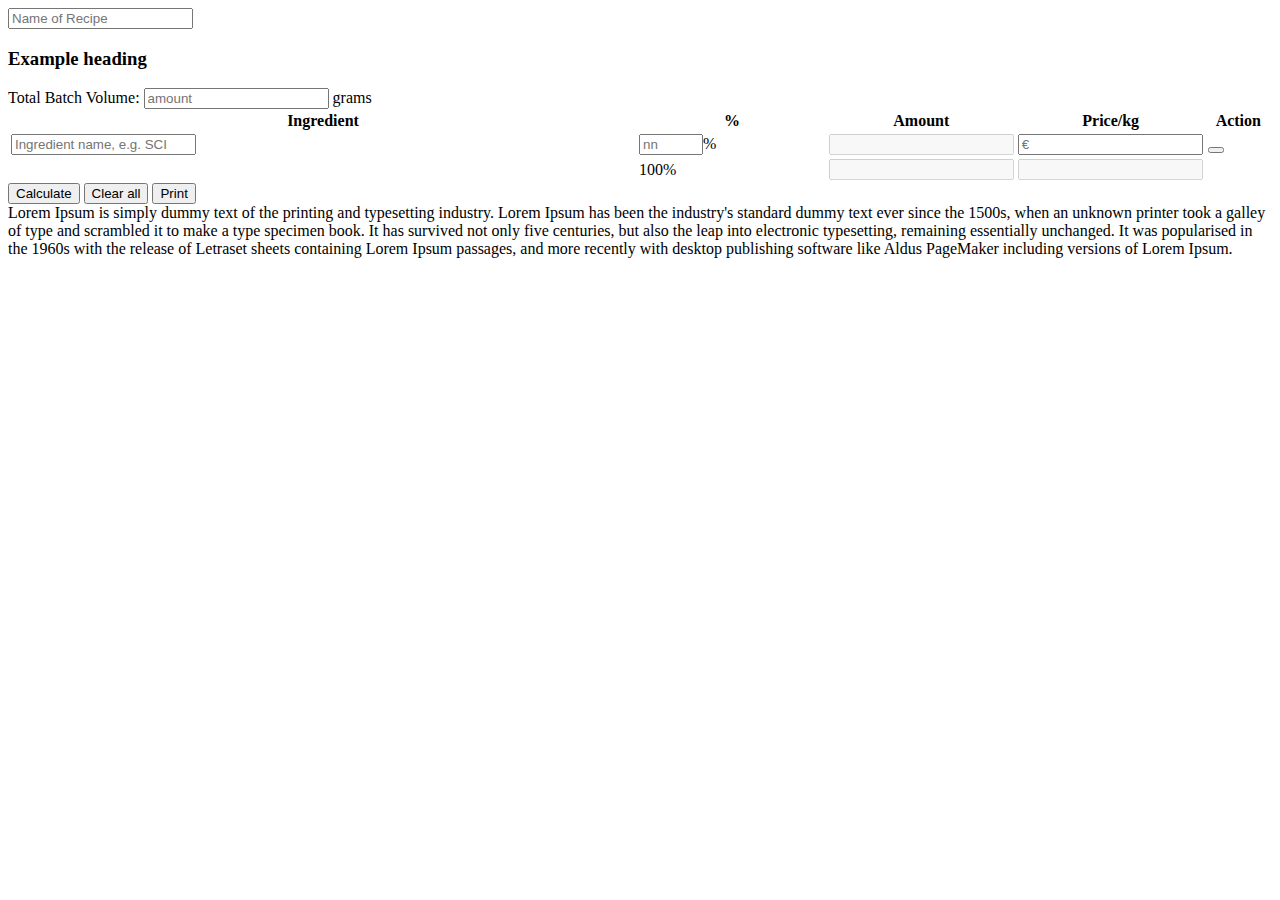
==== ingredientCalculator.html @ 7530d6af "current progress" ====
<!DOCTYPE html>
<html lang="en">
<head>
    <meta charset="UTF-8">
    <meta name="viewport" content="width=device-width, initial-scale=1.0">
    <link href="https://cdn.jsdelivr.net/npm/bootstrap@5.0.0-beta1/dist/css/bootstrap.min.css" rel="stylesheet" integrity="sha384-giJF6kkoqNQ00vy+HMDP7azOuL0xtbfIcaT9wjKHr8RbDVddVHyTfAAsrekwKmP1" crossorigin="anonymous">
    <title>Cosmetic Ingredient Calculator</title>
</head>
<body>
<div class="container">
    <div>
        <input id="recipeName" type="text" placeholder="Name of Recipe">
        <h3>Example heading <span class="badge bg-secondary"></span></h3>
    </div>
    <div>
        <label for="totalAmount">Total Batch Volume: </label>
        <input id="totalAmount" type="number" min="1" placeholder="amount">
        grams
    </div>

    <div class="row">
        <div class="col-sm-8">
            <table id ="table">
                <colgroup>
                    <col style="width: 50%;">
                    <col style="width: 15%;">
                    <col style="width: 10%;">
                    <col style="width: 15%;">
                    <col>
                </colgroup>
                <tr>
                    <th>Ingredient</th>
                    <th>%</th>
                    <th>Amount</th>
                    <th>Price/kg</th>
                    <th>Action</th>
                </tr>
                <tr id="templateRow" style="display:none;">
                    <td><input name="ingrName" type="text" placeholder="Ingredient name, e.g. SCI" oninput="ensureEmptyRow();"></td>
                    <td>
                        <input 
                            name="ingrPerc"
                            type="number"
                            min="0"
                            max="100"
                            placeholder="nn"
                            oninput="calculateTotalPercentage(); calculateGrams(this);">%
                    </td>
                    <td><input name="ingrGrams" type="text" disabled></td>
                    <td><input type="number" min="0" placeholder="€"></span></td>
                    <!--
                    Izsaucam deleteRow ar this.referenceToCurrentRow,
                    kurš tiks piešķirts pēc rindas noklonēšanas
                    -->
                    <td><button class="btn-close" aria-label="Close" onclick="deleteRow(this)"></button></td>
                </tr>
                <tfoot>
                    <tr>
                        <td>
                        </td>
                        <td id="totalPercentage">100%</td>
                        <td><input type="number" disabled></td>
                        <td><input type="number" disabled></td>
                        <td>&nbsp;</td>
                    </tr>
                </tfoot>
            </table>
            <div>
                <button>Calculate</button>
                <button>Clear all</button>
                <button>Print</button>
            </div>
        </div>
        <div class="col-sm-4">
            <span contenteditable="true">
            Lorem Ipsum is simply dummy text of the printing and typesetting industry. Lorem Ipsum has been the industry's standard dummy text ever since the 1500s, when an unknown printer took a galley of type and scrambled it to make a type specimen book. It has survived not only five centuries, but also the leap into electronic typesetting, remaining essentially unchanged. It was popularised in the 1960s with the release of Letraset sheets containing Lorem Ipsum passages, and more recently with desktop publishing software like Aldus PageMaker including versions of Lorem Ipsum.
            </span>
        </div>
    </div>
</div>
<script src="https://cdn.jsdelivr.net/npm/bootstrap@5.0.0-beta1/dist/js/bootstrap.bundle.min.js" integrity="sha384-ygbV9kiqUc6oa4msXn9868pTtWMgiQaeYH7/t7LECLbyPA2x65Kgf80OJFdroafW" crossorigin="anonymous"></script>
<script src="calc.js"></script>
</body>
</html>
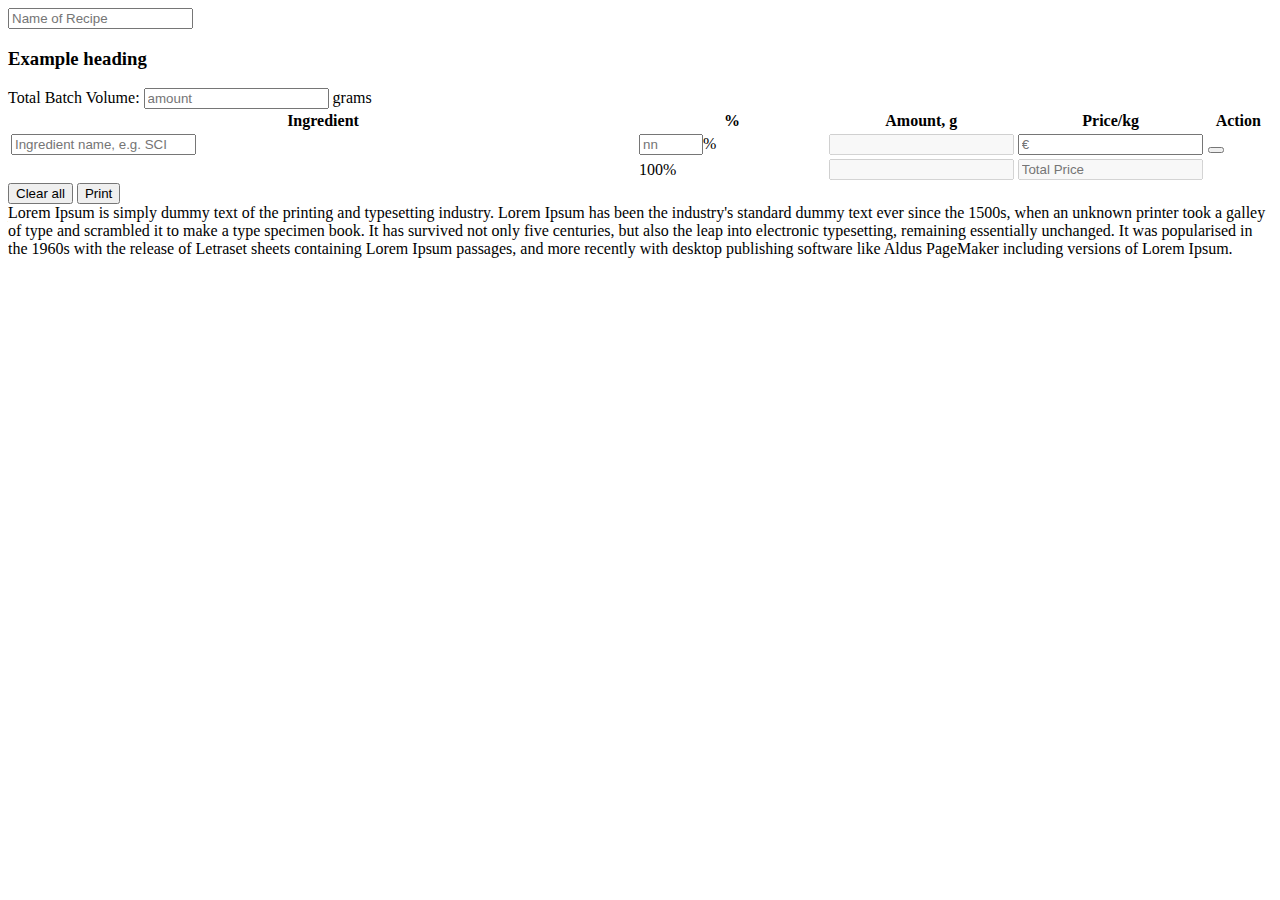
==== commit e121c011: "refactor code" ====
--- a/ingredientCalculator.html
+++ b/ingredientCalculator.html
@@ -14,7 +14,7 @@
     </div>
     <div>
         <label for="totalAmount">Total Batch Volume: </label>
-        <input id="totalAmount" type="number" min="1" placeholder="amount">
+        <input id="totalAmount" type="number" min="1" placeholder="amount" class="error">
         grams
     </div>
 
@@ -31,7 +31,7 @@
                 <tr>
                     <th>Ingredient</th>
                     <th>%</th>
-                    <th>Amount</th>
+                    <th>Amount, g</th>
                     <th>Price/kg</th>
                     <th>Action</th>
                 </tr>
@@ -44,10 +44,10 @@
                             min="0"
                             max="100"
                             placeholder="nn"
-                            oninput="calculateTotalPercentage(); calculateGrams(this);">%
+                            oninput="recalculateForm()">%
                     </td>
                     <td><input name="ingrGrams" type="text" disabled></td>
-                    <td><input type="number" min="0" placeholder="€"></span></td>
+                    <td><input name="ingrPrice" type="number" min="0" oninput="recalculateForm()" placeholder="€"></span></td>
                     <!--
                     Izsaucam deleteRow ar this.referenceToCurrentRow,
                     kurš tiks piešķirts pēc rindas noklonēšanas
@@ -60,13 +60,12 @@
                         </td>
                         <td id="totalPercentage">100%</td>
                         <td><input type="number" disabled></td>
-                        <td><input type="number" disabled></td>
+                        <td><input id="totalPrice" type="number" disabled placeholder="Total Price"></td>
                         <td>&nbsp;</td>
                     </tr>
                 </tfoot>
             </table>
             <div>
-                <button>Calculate</button>
                 <button>Clear all</button>
                 <button>Print</button>
             </div>
